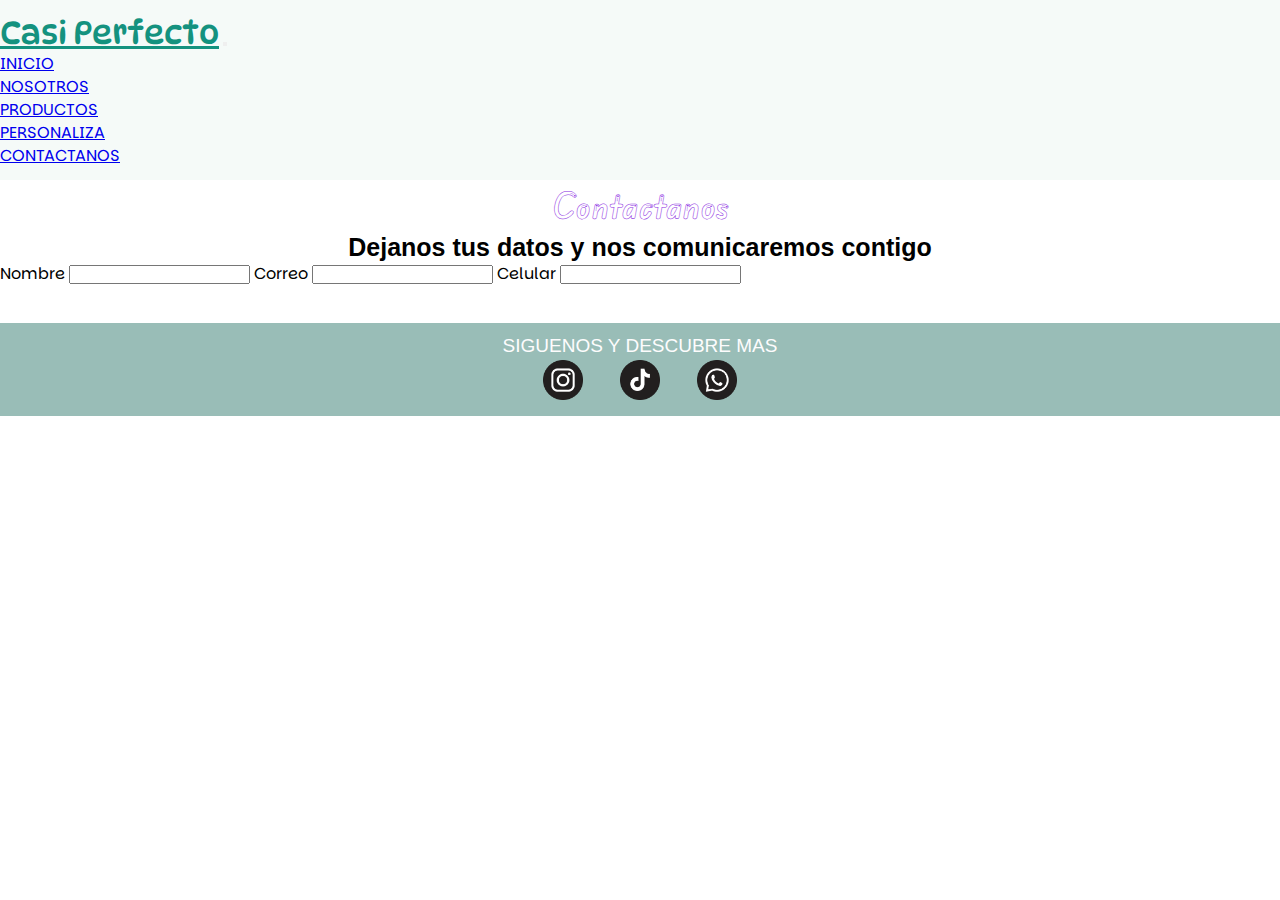
==== pages/contacto.html @ 163ffc0b "grilla" ====
<!DOCTYPE html>
<html lang="en">
    <head>
        <meta charset="UFT-8">
        <meta name="casi prfecto" content="width-device width, initial-scale+1.8">
        <title>Casi Perfecto | Contactenos</title>
        <link href="https://cdn.jsdelivr.net/npm/bootstrap@5.2.3/dist/css/bootstrap.min.css" rel="stylesheet"
        integrity="sha384-rbsA2VBKQhggwzxH7pPCaAqO46MgnOM80zW1RWuH61DGLwZJEdK2Kadq2F9CUG65" crossorigin="anonymous">
        <link rel="stylesheet" href="../css/style.css">
    </head>
    <body>
    <header>
        <nav class="navbar navbar-expand-lg bg-light">
            <div class="container-fluid" style="background-color: rgb(245, 250, 248);">
                <a class="navbar-brand" href="../index.html">Casi Perfecto</a>
                <button class="navbar-toggler" type="button" data-bs-toggle="collapse"
                    data-bs-target="#navbarSupportedContent" aria-controls="navbarSupportedContent"
                    aria-expanded="false" aria-label="Toggle navigation">
                    <span class="navbar-toggler-icon"></span>
                </button>
                <div class="collapse navbar-collapse" id="navbarSupportedContent">
                    <ul class="navbar-nav me-auto mb-2 mb-lg-0">
                        <li class="nav-item">
                            <a class="nav-link active" a href="../index.html">INICIO</a>
                        </li>
                        <li class="nav-item">
                            <a class="nav-link" href="../pages/nosotros.html">NOSOTROS</a>
                        </li>
                        <li class="nav-item">
                            <a class="nav-link" href="../pages/productos.html">PRODUCTOS</a>
                        </li>
                        <li class="nav-item">
                            <a class="nav-link" href="../pages/perzonalizacion.html">PERSONALIZA</a>
                        </li>
                        <li class="nav-item">
                            <a class="nav-link" href="../pages/contacto.html">CONTACTANOS</a>
                        </li>
                    </ul>
                </div>
            </div>
        </nav>
    </header>
            <h1> Contactanos</h1>
    </header>
    <main> 
        <section>
           <h2>Dejanos tus datos y nos comunicaremos contigo</h2> 
            <form action="" method="post">
                <label for="nombre">Nombre</label>
                <input type="text" name="nombre" id="nombre">
                <label for="correo">Correo</label>
                <input type="text" name="correo" id="correo">
                <label for="celular">Celular</label>
                <input type="number" name="celular" id="celular">

            </form>
        </section>

        <section>
            <h2></h2>
            <div>
                <img> 
                <h3> </h3>
            </div>

        </section>

    </main>
    </body>
    <footer class="footer-flexbox">
        <div>
          <p>SIGUENOS Y DESCUBRE MAS</p>
          <div class="footer-flexbox">
            <a href="https://www.instagram.com/casiperfecto525?igsh=bnRlbmpnaWNob2Rx" target="_blank" style="text-decoration: none;">
              <img src="../img/logo-instagram.png" alt="logo-instagram-casi-perfecto">
            </a>
            <a href="https://www.tiktok.com/@casiperfecto525?_t=8rVCmcZEvQ8&_r=1" target="_blank" style="text-decoration: none;">
              <img src="../img/logo-tiktok.png" alt="logo-tiktok-casi-perfecto">
            </a>
            <a href="https://wa.link/qsju4k" target="_blank">
              <img src="../img/log-wp.png" alt="logo-whatsapp-casi-perfecto">
            </a>
          </div>
        </div>
      </footer>
---- css/style.css ----
@import url('https://fonts.googleapis.com/css2?family=Edu+AU+VIC+WA+NT+Arrows:wght@400..700&display=swap');
@import url('https://fonts.googleapis.com/css2?family=Parkinsans:wght@300..800&display=swap');
@import url('https://fonts.googleapis.com/css2?family=DynaPuff:wght@400..700&display=swap');
*{
    margin: 0%;
    padding: 0%;
}
.container-fluid{
    padding-top: 1%;
    padding-bottom: 1%;
}
.navbar-brand{
    font-family: "DynaPuff";
    color: rgb(20, 146, 127);
    font-size: 2rem;
}
.hero{
    display: flex;
    justify-content: center;
    align-items: center;
    color: white;
    text-align: center;
    width: 100%;
    height: 500px;
    background-image: url("../img/hero-casi-perfecto.jpg");
    background-repeat: no-repeat;
    background-size: cover;
    background-position:center;
    justify-content: center;
    margin-top: 15vh;
}
.hero-titulo{
    color: white;
    font-size: 3em;
    text-align: center;
    border-bottom: 2px solid;
    border-top: 2px solid;
    border-right: 2px solid;
    border-left: 2px solid;
}
.productos{
    justify-content: space-evenly;
    display: flex;
    flex-wrap: wrap;
    text-decoration: none;
    align-items: center;
    padding-left: 2%;
    padding-right: 2%;
}
h1{
    font-size: 30px;
    font-family: "Edu AU VIC WA NT Arrows", cursive;
    font-weight: 600;
    color: blueviolet;
    text-align: center;
}
.productos h3{
    font-size: 30px;
    font-family: "Edu AU VIC WA NT Arrows", cursive;
    font-weight: 600;
    color: rgb(11, 1, 20);
    text-align: center;
    padding-top: 4%;
}
main div h2{
    font-size: 2em;
    font-family: Verdana, Geneva, Tahoma, sans-serif;
    font-weight: 600;
    color: rgb(1, 1, 20);
    text-align:center;
    padding-bottom: 2%;
    padding-top: 2%;
    padding-left: 3%;
}
h3{
    padding-bottom: 15px;
}
h2{
    font-size: 25px;
    color: black;
    font-family: Verdana, Geneva, Tahoma, sans-serif;
    text-align: center;
}
p{
    text-align: center;
}
body{
    font-family: "Parkinsans", sans-serif;
}
.hero{
    text-align: center;
}
.productos img{
    width: 400px;
    height: 400px;
}
.productos{
    display: flex;
    flex-wrap: wrap;
}

/* .footer-flexbox{
    justify-content: space-evenly;
    display: flex;
    flex-wrap: wrap;
    align-items: center;
    list-style: none;
    background-color: rgb(153, 203, 243);
    padding-top: 1%;
    padding-bottom: 1%;
} */

.footer-flexbox{
    display: flex;
    flex-wrap: wrap;
    justify-content: space-evenly;
    background-color: rgb(153, 189, 183);
    padding-left: 1%;
    padding-right: 1%;
    padding-top: 1%;
    padding-bottom: 1%;
    align-items: center;
}

.footer-flexbox img{
    display: flex;
    flex-wrap: wrap;
    justify-content: space-evenly;
    height: 40px;
    width: 40px;
    text-decoration: none;
}
.footer-flexbox div p{
    font-family: 'Trebuchet MS', 'Lucida Sans Unicode', 'Lucida Grande', 'Lucida Sans', Arial, sans-serif;
    color: rgb(253, 252, 253);
    font-size: 19px;
}
/*pagina productos
*/
.productos-banner{
    display: flex;
    justify-content: center;
    align-items: center;
    color: white;
    text-align: center;
    width: 100%;
    background-image: url("../img/banner-ceramica.jpg");
    background-repeat: no-repeat;
    background-size: cover;
    background-position:center;
    align-items: center;
    justify-content: center;
    margin-top: 15vh;
}
.productos-banner h2 {
    color: white;
}
.productos-grid{
    margin-left: 5px;
    margin-top: 50px;
    padding-top: 1%;
    display: grid;
    grid-template-columns: repeat(4, 1fr);
    gap: 5px;
    padding-bottom: 1%;
}
.productos-grid img {
    height: 300px;
    width: 300px;
}
.productos-grid-item-img {
    grid-column: span 2;
}
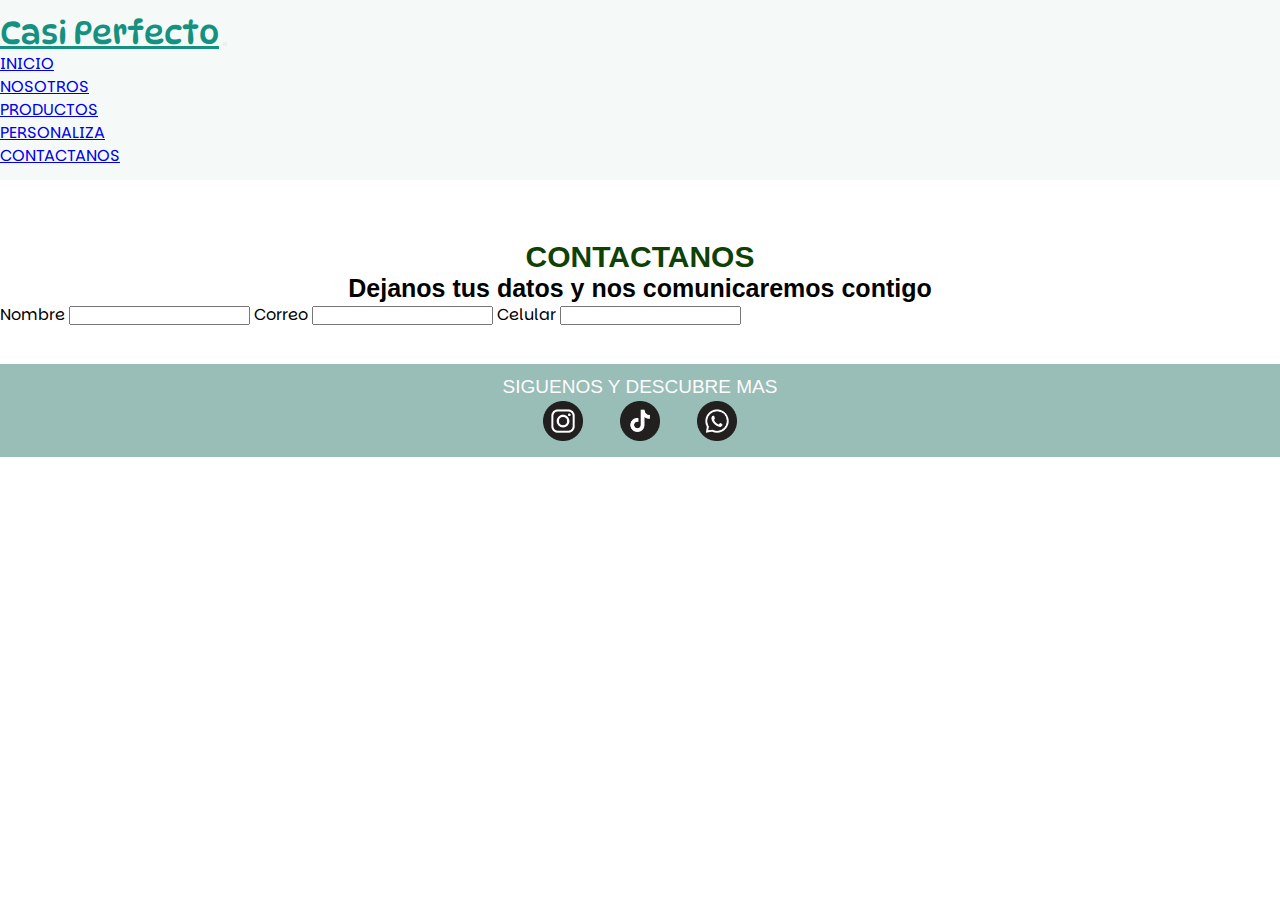
==== commit bb0a2299: "personaliza pg" ====
--- a/pages/contacto.html
+++ b/pages/contacto.html
@@ -40,7 +40,7 @@
             </div>
         </nav>
     </header>
-            <h1> Contactanos</h1>
+            <h1> CONTACTANOS</h1>
     </header>
     <main> 
         <section>
@@ -67,6 +67,9 @@
 
     </main>
     </body>
+    <script src="https://cdn.jsdelivr.net/npm/bootstrap@5.2.3/dist/js/bootstrap.bundle.min.js"
+    integrity="sha384-kenU1KFdBIe4zVF0s0G1M5b4hcpxyD9F7jL+jjXkk+Q2h455rYXK/7HAuoJl+0I4"
+    crossorigin="anonymous"></script>
     <footer class="footer-flexbox">
         <div>
           <p>SIGUENOS Y DESCUBRE MAS</p>
--- a/css/style.css
+++ b/css/style.css
@@ -5,6 +5,12 @@
     margin: 0%;
     padding: 0%;
 }
+
+html, body {
+    height: 100%; /* Asegura que el body y html ocupen toda la altura */
+    margin: 0; /* Elimina márgenes por defecto */
+}
+
 .container-fluid{
     padding-top: 1%;
     padding-bottom: 1%;
@@ -47,21 +53,30 @@
     padding-left: 2%;
     padding-right: 2%;
 }
+
 h1{
+    padding-top: 60px;
     font-size: 30px;
-    font-family: "Edu AU VIC WA NT Arrows", cursive;
+    font-family: 'Lucida Sans', 'Lucida Sans Regular', 'Lucida Grande', 'Lucida Sans Unicode', Geneva, Verdana, sans-serif;
     font-weight: 600;
-    color: blueviolet;
-    text-align: center;
-}
+    color: rgb(15, 65, 5);
+    text-align: center;
+}
+
 .productos h3{
     font-size: 30px;
-    font-family: "Edu AU VIC WA NT Arrows", cursive;
     font-weight: 600;
-    color: rgb(11, 1, 20);
+    color: rgb(20, 146, 127);
     text-align: center;
     padding-top: 4%;
 }
+
+.productos div h3:hover {
+    color: 
+    rgb(241, 147, 253);
+}
+
+
 main div h2{
     font-size: 2em;
     font-family: Verdana, Geneva, Tahoma, sans-serif;
@@ -79,7 +94,7 @@
     font-size: 25px;
     color: black;
     font-family: Verdana, Geneva, Tahoma, sans-serif;
-    text-align: center;
+    text-align:center;
 }
 p{
     text-align: center;
@@ -170,4 +185,70 @@
 }
 .productos-grid-item-img {
     grid-column: span 2;
-}+}
+/* Pagina nosotros */
+
+.nosotros div{
+    display: flex;
+    justify-content: space-between;
+    align-items: center;
+    padding-left: 10%;
+    padding-right: 10%;
+    padding-top: 5%;
+    padding-bottom: 2%;
+}
+
+.nosotros-texto{
+    display: flex;
+    flex-direction: column;
+    align-content: right;
+    background-color: rgb(229, 214, 243);
+    
+}
+.nosotros-texto h2{
+    font-size: 150%;
+}
+.nosotros-texto p{
+    text-align: left;
+}
+.nosotros-img {
+    background-color: rgb(150, 126, 149);
+}
+.nosotros-img img{
+    width: 100%;
+    height: 100%;
+}
+
+/* Pagina personaliza */
+
+.personaliza-intro{
+    padding-left: 10%;
+    padding-right: 10%;
+    padding-bottom: 2%;
+}
+
+.personaliza-forma{
+    padding-left: 10%;
+    padding-right: 10%;
+}
+
+.personaliza-galeria {
+    width: 100%;
+    height: auto;
+    display: grid;
+    grid-template-columns: repeat(3, 1fr);
+    grid-template-rows: auto auto;
+    gap: 10px;
+    max-width: 2000px;
+    padding-top: 5%;
+}
+
+.galeria-img img{
+    width: 100%;
+    height: auto; 
+    border-radius: 8px;
+}
+ 
+
+
+
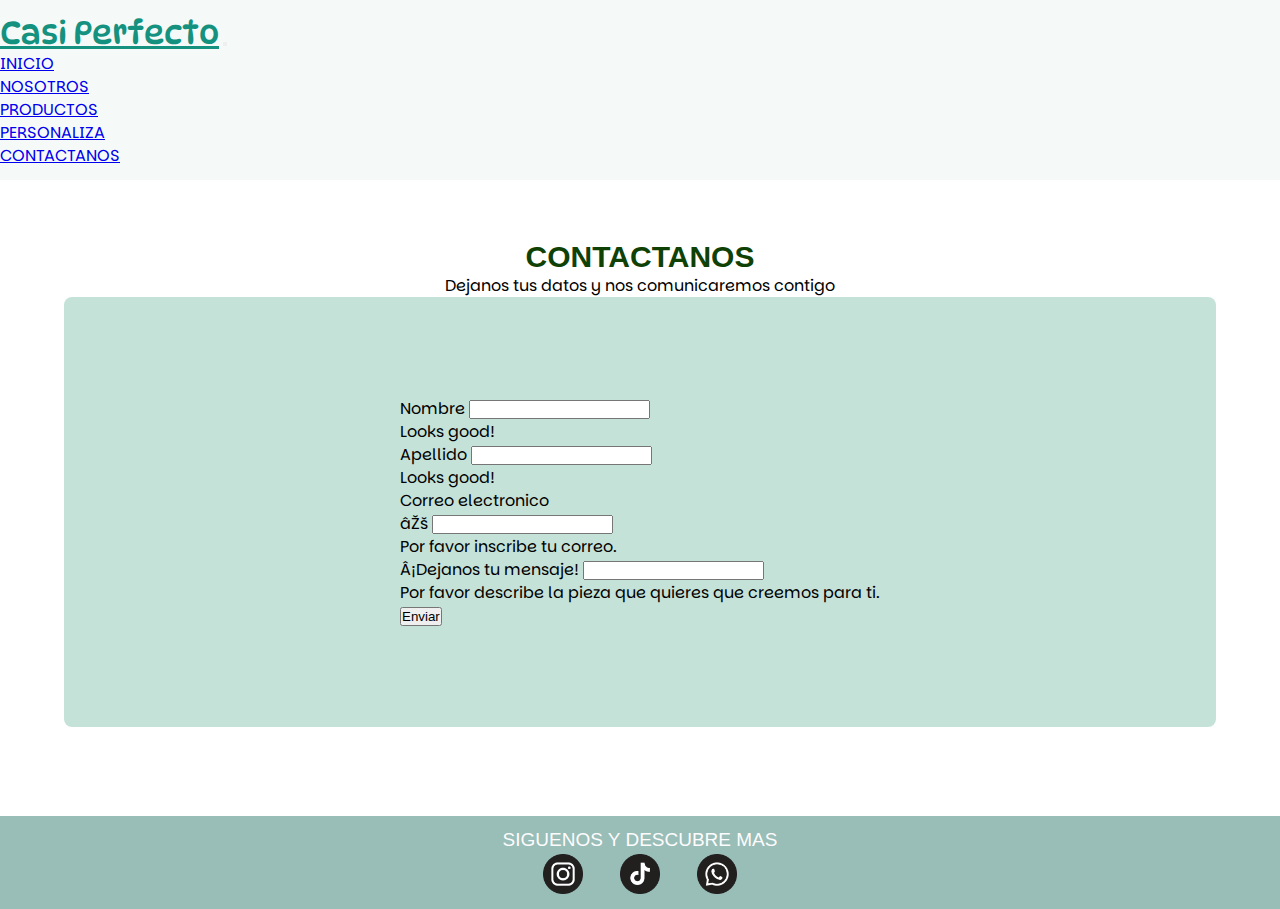
==== commit 17a85019: "contactos" ====
--- a/pages/contacto.html
+++ b/pages/contacto.html
@@ -1,14 +1,16 @@
 <!DOCTYPE html>
 <html lang="en">
-    <head>
-        <meta charset="UFT-8">
-        <meta name="casi prfecto" content="width-device width, initial-scale+1.8">
-        <title>Casi Perfecto | Contactenos</title>
-        <link href="https://cdn.jsdelivr.net/npm/bootstrap@5.2.3/dist/css/bootstrap.min.css" rel="stylesheet"
+
+<head>
+    <meta charset="UFT-8">
+    <meta name="casi prfecto" content="width-device width, initial-scale+1.8">
+    <title>Casi Perfecto | Contactenos</title>
+    <link href="https://cdn.jsdelivr.net/npm/bootstrap@5.2.3/dist/css/bootstrap.min.css" rel="stylesheet"
         integrity="sha384-rbsA2VBKQhggwzxH7pPCaAqO46MgnOM80zW1RWuH61DGLwZJEdK2Kadq2F9CUG65" crossorigin="anonymous">
-        <link rel="stylesheet" href="../css/style.css">
-    </head>
-    <body>
+    <link rel="stylesheet" href="../css/style.css">
+</head>
+
+<body>
     <header>
         <nav class="navbar navbar-expand-lg bg-light">
             <div class="container-fluid" style="background-color: rgb(245, 250, 248);">
@@ -40,49 +42,69 @@
             </div>
         </nav>
     </header>
-            <h1> CONTACTANOS</h1>
-    </header>
-    <main> 
-        <section>
-           <h2>Dejanos tus datos y nos comunicaremos contigo</h2> 
-            <form action="" method="post">
-                <label for="nombre">Nombre</label>
-                <input type="text" name="nombre" id="nombre">
-                <label for="correo">Correo</label>
-                <input type="text" name="correo" id="correo">
-                <label for="celular">Celular</label>
-                <input type="number" name="celular" id="celular">
+    <main class="contacto">
+        <h1> CONTACTANOS</h1>
+        <p>Dejanos tus datos y nos comunicaremos contigo</p>
 
+        <section class="contacto-form">
+            <form class="row g-3 needs-validation" novalidate>
+                <div class="col-md-4 position-relative">
+                    <label for="validationTooltip01" class="form-label">Nombre</label>
+                    <input type="text" class="form-control" id="validationTooltip01" value="" required>
+                    <div class="valid-tooltip">
+                        Looks good!
+                    </div>
+                </div>
+                <div class="col-md-4 position-relative">
+                    <label for="validationTooltip02" class="form-label">Apellido</label>
+                    <input type="text" class="form-control" id="validationTooltip02" value="" required>
+                    <div class="valid-tooltip">
+                        Looks good!
+                    </div>
+                </div>
+                <div class="col-md-4 position-relative">
+                    <label for="validationTooltipUsername" class="form-label">Correo electronico</label>
+                    <div class="input-group has-validation">
+                        <span class="input-group-text" id="validationTooltipUsernamePrepend">⎚</span>
+                        <input type="text" class="form-control" id="validationTooltipUsername"
+                            aria-describedby="validationTooltipUsernamePrepend" required>
+                        <div class="invalid-tooltip">
+                            Por favor inscribe tu correo.
+                        </div>
+                    </div>
+                </div>
+                <div class="col-md-6 position-relative">
+                    <label for="validationTooltip03" class="form-label">¡Dejanos tu mensaje!</label>
+                    <input type="text" class="form-control" id="validationTooltip03" required>
+                    <div class="invalid-tooltip">
+                        Por favor describe la pieza que quieres que creemos para ti.
+                    </div>
+                </div>
+                <div class="col-12">
+                    <button class="btn btn-primary" type="submit">Enviar</button>
+                </div>
             </form>
         </section>
-
-        <section>
-            <h2></h2>
-            <div>
-                <img> 
-                <h3> </h3>
-            </div>
-
-        </section>
-
     </main>
-    </body>
-    <script src="https://cdn.jsdelivr.net/npm/bootstrap@5.2.3/dist/js/bootstrap.bundle.min.js"
+</body>
+<script src="https://cdn.jsdelivr.net/npm/bootstrap@5.2.3/dist/js/bootstrap.bundle.min.js"
     integrity="sha384-kenU1KFdBIe4zVF0s0G1M5b4hcpxyD9F7jL+jjXkk+Q2h455rYXK/7HAuoJl+0I4"
     crossorigin="anonymous"></script>
-    <footer class="footer-flexbox">
-        <div>
-          <p>SIGUENOS Y DESCUBRE MAS</p>
-          <div class="footer-flexbox">
-            <a href="https://www.instagram.com/casiperfecto525?igsh=bnRlbmpnaWNob2Rx" target="_blank" style="text-decoration: none;">
-              <img src="../img/logo-instagram.png" alt="logo-instagram-casi-perfecto">
+<footer class="footer-flexbox">
+    <div>
+        <p>SIGUENOS Y DESCUBRE MAS</p>
+        <div class="footer-flexbox">
+            <a href="https://www.instagram.com/casiperfecto525?igsh=bnRlbmpnaWNob2Rx" target="_blank"
+                style="text-decoration: none;">
+                <img src="../img/logo-instagram.png" alt="logo-instagram-casi-perfecto">
             </a>
-            <a href="https://www.tiktok.com/@casiperfecto525?_t=8rVCmcZEvQ8&_r=1" target="_blank" style="text-decoration: none;">
-              <img src="../img/logo-tiktok.png" alt="logo-tiktok-casi-perfecto">
+            <a href="https://www.tiktok.com/@casiperfecto525?_t=8rVCmcZEvQ8&_r=1" target="_blank"
+                style="text-decoration: none;">
+                <img src="../img/logo-tiktok.png" alt="logo-tiktok-casi-perfecto">
             </a>
             <a href="https://wa.link/qsju4k" target="_blank">
-              <img src="../img/log-wp.png" alt="logo-whatsapp-casi-perfecto">
+                <img src="../img/log-wp.png" alt="logo-whatsapp-casi-perfecto">
             </a>
-          </div>
         </div>
-      </footer>+    </div>
+</footer>--- a/css/style.css
+++ b/css/style.css
@@ -192,18 +192,23 @@
     display: flex;
     justify-content: space-between;
     align-items: center;
-    padding-left: 10%;
-    padding-right: 10%;
+    padding-left: 5%;
+    padding-right: 5%;
     padding-top: 5%;
     padding-bottom: 2%;
 }
 
+.nosotros-flex{
+    display: flex;
+    justify-content: space-between;
+}
+
 .nosotros-texto{
-    display: flex;
+    flex: 1;
     flex-direction: column;
-    align-content: right;
-    background-color: rgb(229, 214, 243);
-    
+}
+.nosotros-img{
+    flex: 1;
 }
 .nosotros-texto h2{
     font-size: 150%;
@@ -211,12 +216,11 @@
 .nosotros-texto p{
     text-align: left;
 }
-.nosotros-img {
-    background-color: rgb(150, 126, 149);
-}
+
 .nosotros-img img{
     width: 100%;
     height: 100%;
+    align-items: center;
 }
 
 /* Pagina personaliza */
@@ -225,11 +229,6 @@
     padding-left: 10%;
     padding-right: 10%;
     padding-bottom: 2%;
-}
-
-.personaliza-forma{
-    padding-left: 10%;
-    padding-right: 10%;
 }
 
 .personaliza-galeria {
@@ -248,6 +247,27 @@
     height: auto; 
     border-radius: 8px;
 }
+
+/* contanto */
+
+.contacto-form {
+    display: flex;
+    justify-content: center;
+    background-color: rgb(197, 226, 217);
+    align-items: center;
+    padding-top: 100px;
+    padding-bottom: 100px;
+    border-radius: 8px;
+    padding-left: 5%;
+    padding-right: 5%;
+}
+.contacto{
+    padding-left: 5%;
+    padding-right: 5%;
+    padding-bottom: 7%;
+}
+
+
  
 
 
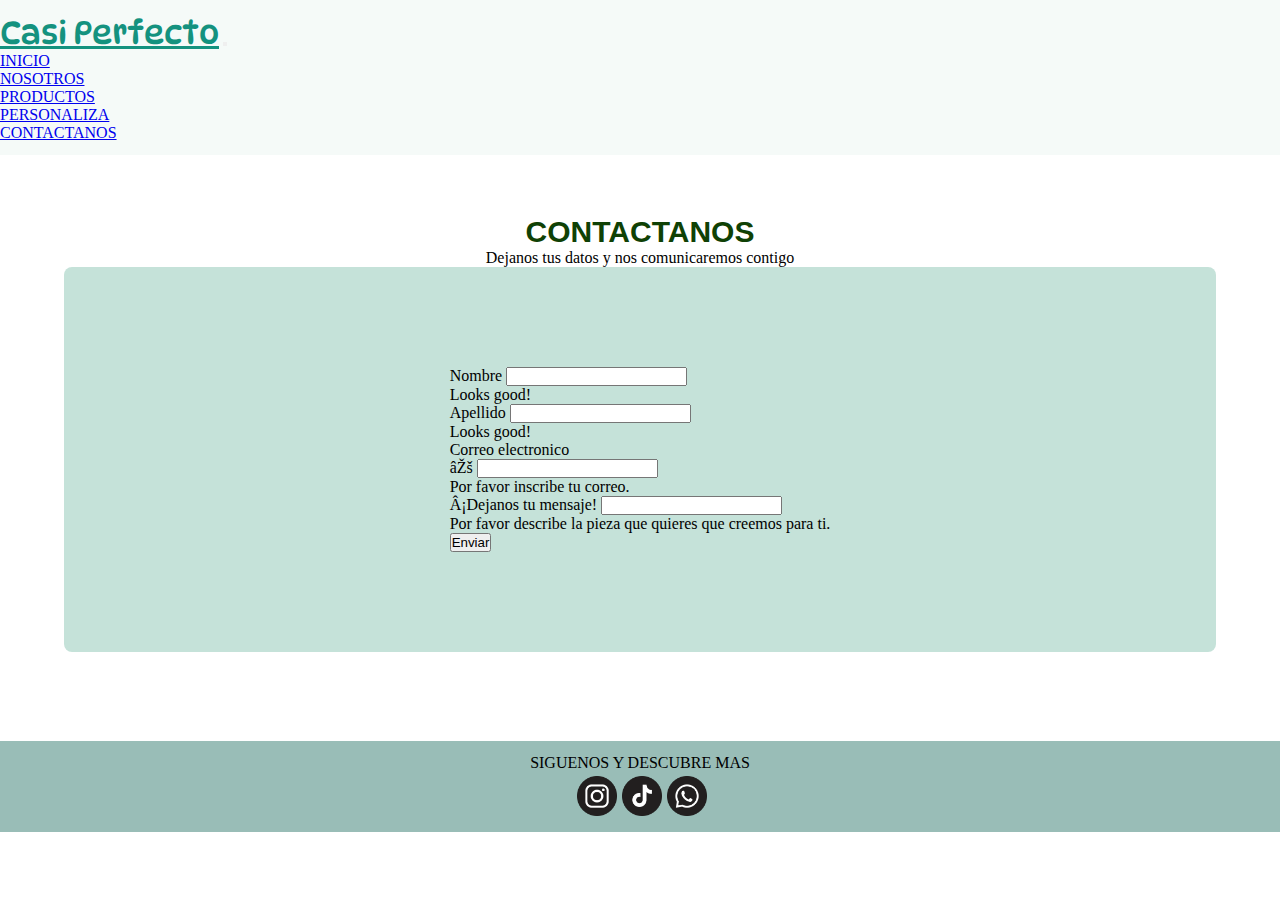
==== commit af682eb1: "sass" ====
--- a/pages/contacto.html
+++ b/pages/contacto.html
@@ -7,7 +7,7 @@
     <title>Casi Perfecto | Contactenos</title>
     <link href="https://cdn.jsdelivr.net/npm/bootstrap@5.2.3/dist/css/bootstrap.min.css" rel="stylesheet"
         integrity="sha384-rbsA2VBKQhggwzxH7pPCaAqO46MgnOM80zW1RWuH61DGLwZJEdK2Kadq2F9CUG65" crossorigin="anonymous">
-    <link rel="stylesheet" href="../css/style.css">
+    <link rel="stylesheet" href="../css/stylesas.css">
 </head>
 
 <body>
--- a/css/stylesas.css
+++ b/css/stylesas.css
@@ -0,0 +1,296 @@
+@import url("https://fonts.googleapis.com/css2?family=Edu+AU+VIC+WA+NT+Arrows:wght@400..700&display=swap");
+@import url("https://fonts.googleapis.com/css2?family=Parkinsans:wght@300..800&display=swap");
+@import url("https://fonts.googleapis.com/css2?family=DynaPuff:wght@400..700&display=swap");
+* {
+  margin: 0%;
+  padding: 0%;
+}
+
+html,
+body {
+  height: 100%;
+  margin: 0;
+}
+
+.container-fluid {
+  padding-top: 1%;
+  padding-bottom: 1%;
+}
+
+.navbar-brand {
+  font-family: "DynaPuff";
+  color: rgb(20, 146, 127);
+  font-size: 2rem;
+}
+
+.hero {
+  display: flex;
+  justify-content: center;
+  align-items: center;
+  color: white;
+  text-align: center;
+  width: 100%;
+  height: 500px;
+  background-image: url("../img/hero-casi-perfecto.jpg");
+  background-repeat: no-repeat;
+  background-size: cover;
+  background-position: center;
+  justify-content: center;
+  margin-top: 15vh;
+}
+.hero h2 {
+  color: white;
+  font-size: 3em;
+  text-align: center;
+  border-bottom: 2px solid;
+  border-top: 2px solid;
+  border-right: 2px solid;
+  border-left: 2px solid;
+}
+
+.productos {
+  justify-content: space-evenly;
+  display: flex;
+  flex-wrap: wrap;
+  text-decoration: none;
+  align-items: center;
+  padding-left: 2%;
+  padding-right: 2%;
+  padding-bottom: 2%;
+}
+.productos div h3 {
+  font-size: 30px;
+  font-weight: 600;
+  color: rgb(20, 146, 127);
+  text-align: center;
+  padding-top: 4%;
+}
+.productos div h3:hover {
+  color: rgb(241, 147, 253);
+}
+.productos div img {
+  width: 400px;
+  height: 400px;
+}
+
+main div h2 {
+  font-size: 2em;
+  font-family: Verdana, Geneva, Tahoma, sans-serif;
+  font-weight: 600;
+  color: rgb(1, 1, 20);
+  text-align: center;
+  padding-bottom: 2%;
+  padding-top: 2%;
+  padding-left: 3%;
+}
+
+/*nosotros*/
+.nosotros h1 {
+  padding-top: 60px;
+  font-size: 30px;
+  font-family: "Lucida Sans", "Lucida Sans Regular", "Lucida Grande", "Lucida Sans Unicode", Geneva, Verdana, sans-serif;
+  font-weight: 600;
+  color: rgb(15, 65, 5);
+  text-align: center;
+}
+.nosotros div {
+  display: flex;
+  justify-content: space-between;
+  align-items: center;
+  padding-left: 5%;
+  padding-right: 5%;
+  padding-top: 2%;
+  padding-bottom: 2%;
+}
+.nosotros div div {
+  display: flex;
+  flex-direction: column;
+}
+.nosotros div div h2 {
+  font-size: 150%;
+}
+.nosotros div div p {
+  text-align: left;
+}
+.nosotros div div img {
+  flex: 1;
+  width: 100%;
+  height: 100%;
+  align-items: center;
+  object-fit: cover;
+}
+
+.img {
+  display: flex;
+  flex-direction: column;
+}
+.img img {
+  width: 100%;
+  height: 100%;
+  align-items: center;
+}
+
+/*productos*/
+main .productos-hero {
+  display: flex;
+  justify-content: center;
+  align-items: center;
+  color: white;
+  text-align: center;
+  width: 100%;
+  height: 300px;
+  background-image: url("../img/close-up-arrangement-modern-vases.jpg");
+  background-repeat: no-repeat;
+  background-size: cover;
+  background-position: center;
+  justify-content: center;
+}
+main .productos-hero h2 {
+  color: rgb(6, 0, 0);
+  font-size: em;
+  text-align: center;
+  border-bottom: 2px solid;
+  border-top: 2px solid;
+  border-right: 2px solid;
+  border-left: 2px solid;
+}
+main .productos-grid {
+  padding-top: 1%;
+  display: grid;
+  grid-template-columns: repeat(4, 1fr);
+  gap: 5px;
+  padding-bottom: 1%;
+  justify-content: space-between;
+}
+main .productos-grid div img {
+  height: 100%;
+  width: 100%;
+}
+main .productos-grid div p {
+  text-align: center;
+  align-content: center;
+  text-align: center;
+}
+main .productos-grid .productos-grid-item-2 {
+  align-content: center;
+  background-color: rgb(136, 224, 224);
+  height: 200px;
+  width: 100%;
+}
+main .productos-grid .productos-grid-item-3 {
+  align-content: center;
+  background-color: rgb(224, 184, 242);
+  height: 200px;
+  width: 100%;
+}
+main .productos-grid .productos-grid-item-4 {
+  align-content: center;
+  background-color: rgb(241, 181, 128);
+  height: 200px;
+  width: 100%;
+}
+main .productos-grid .productos-grid-item-5 {
+  align-content: center;
+  background-color: rgb(191, 184, 242);
+  height: 200px;
+  width: 100%;
+}
+
+/*personaliza*/
+.personaliza-intro {
+  padding-left: 10%;
+  padding-right: 10%;
+  padding-bottom: 2%;
+}
+.personaliza-intro section h1 {
+  padding-top: 60px;
+  font-size: 30px;
+  font-family: "Lucida Sans", "Lucida Sans Regular", "Lucida Grande", "Lucida Sans Unicode", Geneva, Verdana, sans-serif;
+  font-weight: 600;
+  color: rgb(15, 65, 5);
+  text-align: center;
+}
+.personaliza-intro section p {
+  text-align: center;
+}
+.personaliza-intro h2 {
+  font-size: 25px;
+  color: black;
+  font-family: Verdana, Geneva, Tahoma, sans-serif;
+  text-align: center;
+}
+.personaliza-intro .personaliza-galeria {
+  width: 100%;
+  height: auto;
+  display: grid;
+  grid-template-columns: repeat(3, 1fr);
+  grid-template-rows: auto auto;
+  gap: 10px;
+  max-width: 2000px;
+  padding-top: 5%;
+}
+.personaliza-intro .personaliza-galeria div img {
+  width: 100%;
+  height: auto;
+  border-radius: 8px;
+}
+
+/*contactanos*/
+.contacto {
+  padding-left: 5%;
+  padding-right: 5%;
+  padding-bottom: 7%;
+}
+.contacto h1 {
+  padding-top: 60px;
+  font-size: 30px;
+  font-family: "Lucida Sans", "Lucida Sans Regular", "Lucida Grande", "Lucida Sans Unicode", Geneva, Verdana, sans-serif;
+  font-weight: 600;
+  color: rgb(15, 65, 5);
+  text-align: center;
+}
+.contacto p {
+  text-align: center;
+}
+.contacto .contacto-form {
+  display: flex;
+  justify-content: center;
+  background-color: rgb(197, 226, 217);
+  align-items: center;
+  padding-top: 100px;
+  padding-bottom: 100px;
+  border-radius: 8px;
+  padding-left: 5%;
+  padding-right: 5%;
+}
+
+/*footer*/
+footer {
+  display: flex;
+  flex-wrap: wrap;
+  justify-content: space-evenly;
+  background-color: rgb(153, 189, 183);
+  align-items: center;
+}
+footer div {
+  display: flex;
+  flex-wrap: wrap;
+  justify-content: space-evenly;
+  background-color: rgb(153, 189, 183);
+  padding-left: 1%;
+  padding-right: 1%;
+  padding-top: 1%;
+  padding-bottom: 1%;
+  align-items: center;
+}
+footer div a img {
+  display: flex;
+  flex-wrap: wrap;
+  justify-content: space-evenly;
+  height: 40px;
+  width: 40px;
+  padding-left: 5px;
+  text-decoration: none;
+}
+
+/*# sourceMappingURL=stylesas.css.map */
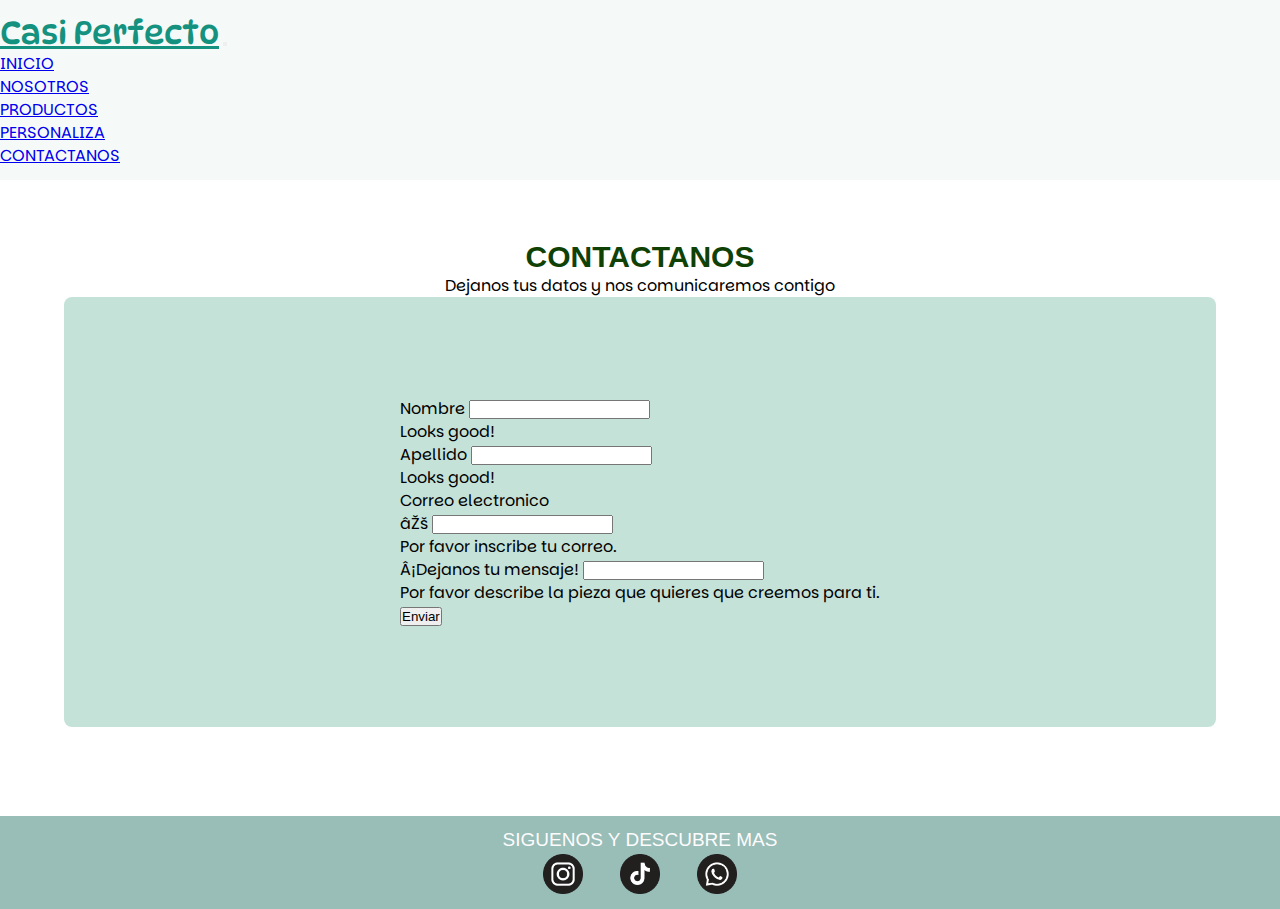
==== commit 0209fc28: "Merge pull request #3 from Clan2024/bootstrap-nav-footer" ====
--- a/pages/contacto.html
+++ b/pages/contacto.html
@@ -7,7 +7,7 @@
     <title>Casi Perfecto | Contactenos</title>
     <link href="https://cdn.jsdelivr.net/npm/bootstrap@5.2.3/dist/css/bootstrap.min.css" rel="stylesheet"
         integrity="sha384-rbsA2VBKQhggwzxH7pPCaAqO46MgnOM80zW1RWuH61DGLwZJEdK2Kadq2F9CUG65" crossorigin="anonymous">
-    <link rel="stylesheet" href="../css/stylesas.css">
+    <link rel="stylesheet" href="../css/style.css">
 </head>
 
 <body>
--- a/css/style.css
+++ b/css/style.css
@@ -0,0 +1,274 @@
+@import url('https://fonts.googleapis.com/css2?family=Edu+AU+VIC+WA+NT+Arrows:wght@400..700&display=swap');
+@import url('https://fonts.googleapis.com/css2?family=Parkinsans:wght@300..800&display=swap');
+@import url('https://fonts.googleapis.com/css2?family=DynaPuff:wght@400..700&display=swap');
+*{
+    margin: 0%;
+    padding: 0%;
+}
+
+html, body {
+    height: 100%; /* Asegura que el body y html ocupen toda la altura */
+    margin: 0; /* Elimina márgenes por defecto */
+}
+
+.container-fluid{
+    padding-top: 1%;
+    padding-bottom: 1%;
+}
+.navbar-brand{
+    font-family: "DynaPuff";
+    color: rgb(20, 146, 127);
+    font-size: 2rem;
+}
+.hero{
+    display: flex;
+    justify-content: center;
+    align-items: center;
+    color: white;
+    text-align: center;
+    width: 100%;
+    height: 500px;
+    background-image: url("../img/hero-casi-perfecto.jpg");
+    background-repeat: no-repeat;
+    background-size: cover;
+    background-position:center;
+    justify-content: center;
+    margin-top: 15vh;
+}
+.hero-titulo{
+    color: white;
+    font-size: 3em;
+    text-align: center;
+    border-bottom: 2px solid;
+    border-top: 2px solid;
+    border-right: 2px solid;
+    border-left: 2px solid;
+}
+.productos{
+    justify-content: space-evenly;
+    display: flex;
+    flex-wrap: wrap;
+    text-decoration: none;
+    align-items: center;
+    padding-left: 2%;
+    padding-right: 2%;
+}
+
+h1{
+    padding-top: 60px;
+    font-size: 30px;
+    font-family: 'Lucida Sans', 'Lucida Sans Regular', 'Lucida Grande', 'Lucida Sans Unicode', Geneva, Verdana, sans-serif;
+    font-weight: 600;
+    color: rgb(15, 65, 5);
+    text-align: center;
+}
+
+.productos h3{
+    font-size: 30px;
+    font-weight: 600;
+    color: rgb(20, 146, 127);
+    text-align: center;
+    padding-top: 4%;
+}
+
+.productos div h3:hover {
+    color: 
+    rgb(241, 147, 253);
+}
+
+
+main div h2{
+    font-size: 2em;
+    font-family: Verdana, Geneva, Tahoma, sans-serif;
+    font-weight: 600;
+    color: rgb(1, 1, 20);
+    text-align:center;
+    padding-bottom: 2%;
+    padding-top: 2%;
+    padding-left: 3%;
+}
+h3{
+    padding-bottom: 15px;
+}
+h2{
+    font-size: 25px;
+    color: black;
+    font-family: Verdana, Geneva, Tahoma, sans-serif;
+    text-align:center;
+}
+p{
+    text-align: center;
+}
+body{
+    font-family: "Parkinsans", sans-serif;
+}
+.hero{
+    text-align: center;
+}
+.productos img{
+    width: 400px;
+    height: 400px;
+}
+.productos{
+    display: flex;
+    flex-wrap: wrap;
+}
+
+/* .footer-flexbox{
+    justify-content: space-evenly;
+    display: flex;
+    flex-wrap: wrap;
+    align-items: center;
+    list-style: none;
+    background-color: rgb(153, 203, 243);
+    padding-top: 1%;
+    padding-bottom: 1%;
+} */
+
+.footer-flexbox{
+    display: flex;
+    flex-wrap: wrap;
+    justify-content: space-evenly;
+    background-color: rgb(153, 189, 183);
+    padding-left: 1%;
+    padding-right: 1%;
+    padding-top: 1%;
+    padding-bottom: 1%;
+    align-items: center;
+}
+
+.footer-flexbox img{
+    display: flex;
+    flex-wrap: wrap;
+    justify-content: space-evenly;
+    height: 40px;
+    width: 40px;
+    text-decoration: none;
+}
+.footer-flexbox div p{
+    font-family: 'Trebuchet MS', 'Lucida Sans Unicode', 'Lucida Grande', 'Lucida Sans', Arial, sans-serif;
+    color: rgb(253, 252, 253);
+    font-size: 19px;
+}
+/*pagina productos
+*/
+.productos-banner{
+    display: flex;
+    justify-content: center;
+    align-items: center;
+    color: white;
+    text-align: center;
+    width: 100%;
+    background-image: url("../img/banner-ceramica.jpg");
+    background-repeat: no-repeat;
+    background-size: cover;
+    background-position:center;
+    align-items: center;
+    justify-content: center;
+    margin-top: 15vh;
+}
+.productos-banner h2 {
+    color: white;
+}
+.productos-grid{
+    margin-left: 5px;
+    margin-top: 50px;
+    padding-top: 1%;
+    display: grid;
+    grid-template-columns: repeat(4, 1fr);
+    gap: 5px;
+    padding-bottom: 1%;
+}
+.productos-grid img {
+    height: 300px;
+    width: 300px;
+}
+.productos-grid-item-img {
+    grid-column: span 2;
+}
+/* Pagina nosotros */
+
+.nosotros div{
+    display: flex;
+    justify-content: space-between;
+    align-items: center;
+    padding-left: 5%;
+    padding-right: 5%;
+    padding-top: 5%;
+    padding-bottom: 2%;
+}
+
+.nosotros-flex{
+    display: flex;
+    justify-content: space-between;
+}
+
+.nosotros-texto{
+    flex: 1;
+    flex-direction: column;
+}
+.nosotros-img{
+    flex: 1;
+}
+.nosotros-texto h2{
+    font-size: 150%;
+}
+.nosotros-texto p{
+    text-align: left;
+}
+
+.nosotros-img img{
+    width: 100%;
+    height: 100%;
+    align-items: center;
+}
+
+/* Pagina personaliza */
+
+.personaliza-intro{
+    padding-left: 10%;
+    padding-right: 10%;
+    padding-bottom: 2%;
+}
+
+.personaliza-galeria {
+    width: 100%;
+    height: auto;
+    display: grid;
+    grid-template-columns: repeat(3, 1fr);
+    grid-template-rows: auto auto;
+    gap: 10px;
+    max-width: 2000px;
+    padding-top: 5%;
+}
+
+.galeria-img img{
+    width: 100%;
+    height: auto; 
+    border-radius: 8px;
+}
+
+/* contanto */
+
+.contacto-form {
+    display: flex;
+    justify-content: center;
+    background-color: rgb(197, 226, 217);
+    align-items: center;
+    padding-top: 100px;
+    padding-bottom: 100px;
+    border-radius: 8px;
+    padding-left: 5%;
+    padding-right: 5%;
+}
+.contacto{
+    padding-left: 5%;
+    padding-right: 5%;
+    padding-bottom: 7%;
+}
+
+
+ 
+
+
+
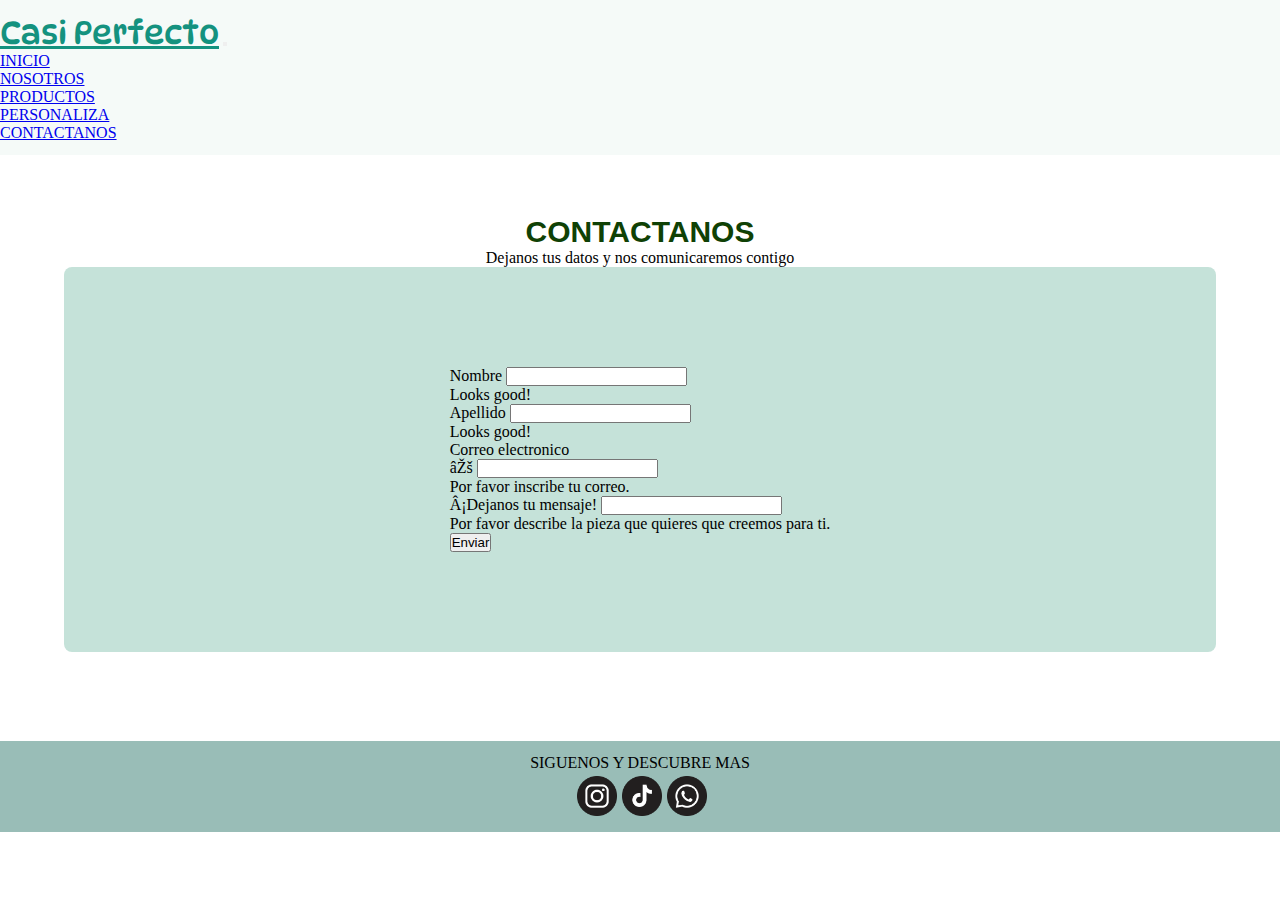
==== commit 031a1ba1: "Merge pull request #4 from Clan2024/bootstrap-nav-footer" ====
--- a/pages/contacto.html
+++ b/pages/contacto.html
@@ -3,11 +3,14 @@
 
 <head>
     <meta charset="UFT-8">
+    <link rel="icon" type="image/png" href="../img/favicon-32x32.png">
     <meta name="casi prfecto" content="width-device width, initial-scale+1.8">
+    <meta name="keywords" content="ceramica, colombia, hecho a mano, artesanal, marcas locales">
+  <meta name="description" content="¿Tienes preguntas o inquietudes? Contáctanos para conocer más sobre nuestros productos decorativos de cerámica hecha a mano, con sede en Bogotá, Colombia">
     <title>Casi Perfecto | Contactenos</title>
     <link href="https://cdn.jsdelivr.net/npm/bootstrap@5.2.3/dist/css/bootstrap.min.css" rel="stylesheet"
         integrity="sha384-rbsA2VBKQhggwzxH7pPCaAqO46MgnOM80zW1RWuH61DGLwZJEdK2Kadq2F9CUG65" crossorigin="anonymous">
-    <link rel="stylesheet" href="../css/style.css">
+    <link rel="stylesheet" href="../css/stylesas.css">
 </head>
 
 <body>
--- a/css/stylesas.css
+++ b/css/stylesas.css
@@ -0,0 +1,520 @@
+@import url("https://fonts.googleapis.com/css2?family=Edu+AU+VIC+WA+NT+Arrows:wght@400..700&display=swap");
+@import url("https://fonts.googleapis.com/css2?family=Parkinsans:wght@300..800&display=swap");
+@import url("https://fonts.googleapis.com/css2?family=DynaPuff:wght@400..700&display=swap");
+* {
+  margin: 0%;
+  padding: 0%;
+}
+
+html,
+body {
+  height: 100%;
+  margin: 0;
+}
+
+.container-fluid {
+  padding-top: 1%;
+  padding-bottom: 1%;
+}
+
+.navbar-brand {
+  font-family: "DynaPuff";
+  color: rgb(20, 146, 127);
+  font-size: 2rem;
+}
+
+.hero {
+  display: flex;
+  justify-content: center;
+  align-items: center;
+  color: white;
+  text-align: center;
+  width: 100%;
+  height: 500px;
+  background-image: url("../img/hero-casi-perfecto.jpg");
+  background-repeat: no-repeat;
+  background-size: cover;
+  background-position: center;
+  justify-content: center;
+  margin-top: 6%;
+}
+.hero h2 {
+  animation-name: slide;
+  animation-duration: 1.2s;
+  animation-timing-function: ease;
+  color: white;
+  font-size: 3em;
+  text-align: center;
+  border-bottom: 2px solid;
+  border-top: 2px solid;
+  border-right: 2px solid;
+  border-left: 2px solid;
+}
+
+@keyframes slide {
+  from {
+    margin-bottom: 100%;
+  }
+}
+.productos {
+  justify-content: space-evenly;
+  display: flex;
+  flex-wrap: wrap;
+  text-decoration: none;
+  align-items: center;
+  padding-left: 2%;
+  padding-right: 2%;
+  padding-bottom: 2%;
+}
+.productos div h3 {
+  font-size: 30px;
+  font-weight: 600;
+  color: rgb(20, 146, 127);
+  text-align: center;
+  padding-top: 4%;
+}
+.productos div h3:hover {
+  color: rgb(241, 147, 253);
+}
+.productos div img {
+  border-radius: 8px;
+  width: 400px;
+  height: 400px;
+  transition-property: width, height;
+  transition-duration: 1s;
+}
+.productos div img:hover {
+  width: 420px;
+  height: 420px;
+}
+
+main div h2 {
+  font-size: 2em;
+  font-family: Verdana, Geneva, Tahoma, sans-serif;
+  font-weight: 600;
+  color: rgb(1, 1, 20);
+  text-align: center;
+  padding-bottom: 2%;
+  padding-top: 2%;
+  padding-left: 3%;
+}
+
+/*nosotros*/
+.nosotros h1 {
+  padding-top: 60px;
+  font-size: 30px;
+  font-family: "Lucida Sans", "Lucida Sans Regular", "Lucida Grande", "Lucida Sans Unicode", Geneva, Verdana, sans-serif;
+  font-weight: 600;
+  color: rgb(15, 65, 5);
+  text-align: center;
+}
+.nosotros div {
+  display: flex;
+  justify-content: space-between;
+  align-items: center;
+  padding-left: 5%;
+  padding-right: 5%;
+  padding-top: 2%;
+  padding-bottom: 2%;
+}
+.nosotros div div {
+  display: flex;
+  flex-direction: column;
+}
+.nosotros div div h2 {
+  font-size: 150%;
+}
+.nosotros div div p {
+  text-align: left;
+}
+.nosotros div div img {
+  flex: 1;
+  width: 100%;
+  height: 100%;
+  align-items: center;
+  object-fit: cover;
+}
+.nosotros .img dv img {
+  width: 100%;
+  height: 100%;
+  align-items: center;
+}
+
+/*productos*/
+main .productos-hero {
+  display: flex;
+  justify-content: center;
+  align-items: center;
+  text-align: center;
+  width: 100%;
+  height: 300px;
+  background-image: url("../img/close-up-arrangement-modern-vases.jpg");
+  background-repeat: no-repeat;
+  background-size: cover;
+  background-position: center;
+  justify-content: center;
+}
+main .productos-hero h2 {
+  color: rgb(6, 0, 0);
+  font-size: 3em;
+  text-align: center;
+  border-bottom: 2px solid;
+  border-top: 2px solid;
+  border-right: 2px solid;
+  border-left: 2px solid;
+}
+main .productos-grid {
+  padding-top: 1%;
+  display: grid;
+  grid-template-columns: repeat(4, 1fr);
+  gap: 5px;
+  padding-bottom: 1%;
+  justify-content: space-between;
+}
+main .productos-grid div img {
+  height: 100%;
+  width: 100%;
+  border-radius: 8px;
+}
+main .productos-grid div {
+  border-radius: 8px;
+}
+main .productos-grid div p {
+  text-align: center;
+  align-content: center;
+  text-align: center;
+}
+main .productos-grid .productos-grid-item-2 {
+  align-content: center;
+  background-color: rgb(244, 221, 247);
+  height: 200px;
+  width: 100%;
+}
+main .productos-grid .productos-grid-item-3 {
+  align-content: center;
+  background-color: rgb(218, 214, 247);
+  height: 200px;
+  width: 100%;
+}
+main .productos-grid .productos-grid-item-4 {
+  align-content: center;
+  background-color: rgb(194, 220, 250);
+  height: 200px;
+  width: 100%;
+}
+main .productos-grid .productos-grid-item-5 {
+  align-content: center;
+  background-color: rgb(173, 197, 247);
+  height: 200px;
+  width: 100%;
+}
+main .productos-grid .productos-grid-item-6 {
+  align-content: center;
+  background-color: #E3E8EB;
+  height: 200px;
+  width: 100%;
+}
+main .productos-grid .productos-grid-item-7 {
+  align-content: center;
+  background-color: #CCD6D8;
+  height: 200px;
+  width: 100%;
+}
+main .productos-grid .productos-grid-item-8 {
+  align-content: center;
+  background-color: #B7C1C3;
+  height: 200px;
+  width: 100%;
+}
+main .productos-grid-item-9 {
+  align-content: center;
+  background-color: #889293;
+  height: 200px;
+  width: 100%;
+}
+main .productos-grid-item-10 {
+  align-content: center;
+  background-color: #9790aa;
+  height: 200px;
+  width: 100%;
+}
+main .productos-grid-item-11 {
+  align-content: center;
+  background-color: #a58ea3;
+  height: 200px;
+  width: 100%;
+}
+main .productos-grid-item-12 {
+  align-content: center;
+  background-color: #a987ac;
+  height: 200px;
+  width: 100%;
+}
+main .productos-grid-item-13 {
+  align-content: center;
+  background-color: #8f6287;
+  height: 200px;
+  width: 100%;
+}
+
+/*personaliza*/
+.personaliza-intro {
+  padding-left: 10%;
+  padding-right: 10%;
+  padding-bottom: 2%;
+}
+.personaliza-intro section h1 {
+  padding-top: 60px;
+  font-size: 30px;
+  font-family: "Lucida Sans", "Lucida Sans Regular", "Lucida Grande", "Lucida Sans Unicode", Geneva, Verdana, sans-serif;
+  font-weight: 600;
+  color: rgb(15, 65, 5);
+  text-align: center;
+}
+.personaliza-intro section p {
+  text-align: center;
+}
+.personaliza-intro h2 {
+  font-size: 25px;
+  color: black;
+  font-family: Verdana, Geneva, Tahoma, sans-serif;
+  text-align: center;
+}
+.personaliza-intro .personaliza-galeria {
+  width: 100%;
+  height: auto;
+  display: grid;
+  grid-template-columns: repeat(3, 1fr);
+  grid-template-rows: auto auto;
+  gap: 10px;
+  max-width: 2000px;
+  padding-top: 5%;
+}
+.personaliza-intro .personaliza-galeria div img {
+  width: 100%;
+  height: auto;
+  border-radius: 8px;
+  transition-property: width, height;
+  transition-duration: 0.6s;
+}
+.personaliza-intro .personaliza-galeria div img:hover {
+  width: 102%;
+  height: 102%;
+}
+
+/*contactanos*/
+.contacto {
+  padding-left: 5%;
+  padding-right: 5%;
+  padding-bottom: 7%;
+}
+.contacto h1 {
+  padding-top: 60px;
+  font-size: 30px;
+  font-family: "Lucida Sans", "Lucida Sans Regular", "Lucida Grande", "Lucida Sans Unicode", Geneva, Verdana, sans-serif;
+  font-weight: 600;
+  color: rgb(15, 65, 5);
+  text-align: center;
+}
+.contacto p {
+  text-align: center;
+}
+.contacto .contacto-form {
+  display: flex;
+  justify-content: center;
+  background-color: rgb(197, 226, 217);
+  align-items: center;
+  padding-top: 100px;
+  padding-bottom: 100px;
+  border-radius: 8px;
+  padding-left: 5%;
+  padding-right: 5%;
+}
+
+/*footer*/
+footer {
+  display: flex;
+  flex-wrap: wrap;
+  justify-content: space-evenly;
+  background-color: rgb(153, 189, 183);
+  align-items: center;
+}
+footer div {
+  display: flex;
+  flex-wrap: wrap;
+  justify-content: space-evenly;
+  background-color: rgb(153, 189, 183);
+  padding-left: 1%;
+  padding-right: 1%;
+  padding-top: 1%;
+  padding-bottom: 1%;
+  align-items: center;
+}
+footer div a img {
+  display: flex;
+  flex-wrap: wrap;
+  justify-content: space-evenly;
+  height: 40px;
+  width: 40px;
+  padding-left: 5px;
+  text-decoration: none;
+}
+
+/*medias querys*/
+/*home*/
+@media screen and (max-width: 1000px) {
+  .hero {
+    padding-left: 3%;
+    padding-right: 3%;
+  }
+  .hero h2 {
+    font-size: 2em;
+  }
+}
+/*nosotros*/
+@media screen and (max-width: 748px) {
+  .nosotros h1 {
+    padding-top: 60px;
+    font-size: 30px;
+    font-family: "Lucida Sans", "Lucida Sans Regular", "Lucida Grande", "Lucida Sans Unicode", Geneva, Verdana, sans-serif;
+    font-weight: 600;
+    color: rgb(15, 65, 5);
+    text-align: center;
+  }
+  .nosotros div {
+    display: flex;
+    justify-content: space-between;
+    flex-direction: column;
+    align-items: center;
+    padding-left: 5%;
+    padding-right: 5%;
+    padding-top: 2%;
+    padding-bottom: 2%;
+    display: flex;
+    flex-direction: column-reverse;
+  }
+  .nosotros div div {
+    display: flex;
+    flex-direction: column;
+  }
+  .nosotros div div h2 {
+    font-size: 120%;
+  }
+  .nosotros div div p {
+    text-align: center;
+  }
+  .nosotros div div img {
+    flex: 1;
+    width: 100%;
+    height: 100%;
+    align-items: center;
+    object-fit: cover;
+  }
+  .img {
+    display: flex;
+    flex-direction: column-reverse;
+  }
+  .img div img {
+    width: 100%;
+    height: 100%;
+    align-items: center;
+  }
+  .img div h2 {
+    font-size: 120%;
+  }
+  .img div p {
+    text-align: center;
+  }
+}
+/*productos*/
+@media screen and (max-width: 748px) {
+  main .productos-hero h2 {
+    color: rgb(6, 0, 0);
+    font-size: 2em;
+    text-align: center;
+    border-bottom: 2px solid;
+    border-top: 2px solid;
+    border-right: 2px solid;
+    border-left: 2px solid;
+  }
+  main .productos-grid {
+    padding-left: 1.2%;
+    padding-right: 1.2%;
+    padding-top: 1%;
+    display: grid;
+    grid-template-columns: repeat(1, 1fr);
+    gap: 5px;
+    padding-bottom: 1%;
+    justify-content: space-between;
+  }
+  main .productos-grid div img {
+    border-radius: 8px;
+    height: 100%;
+    width: 100%;
+  }
+  main .productos-grid div {
+    border-radius: 8px;
+  }
+  main .productos-grid div p {
+    text-align: center;
+    align-content: center;
+    text-align: center;
+  }
+  main .productos-grid .productos-grid-item-2 {
+    align-content: center;
+    background-color: rgb(136, 224, 224);
+    height: 200px;
+    width: 100%;
+  }
+  main .productos-grid .productos-grid-item-3 {
+    align-content: center;
+    background-color: rgb(224, 184, 242);
+    height: 200px;
+    width: 100%;
+  }
+  main .productos-grid .productos-grid-item-4 {
+    align-content: center;
+    background-color: rgb(241, 181, 128);
+    height: 200px;
+    width: 100%;
+  }
+  main .productos-grid .productos-grid-item-5 {
+    align-content: center;
+    background-color: rgb(191, 184, 242);
+    height: 200px;
+    width: 100%;
+  }
+}
+/* personaliza*/
+@media screen and (max-width: 748px) {
+  .personaliza-intro {
+    padding-left: 10%;
+    padding-right: 10%;
+    padding-bottom: 2%;
+  }
+  .personaliza-intro section h1 {
+    padding-top: 60px;
+    font-size: 30px;
+    font-family: "Lucida Sans", "Lucida Sans Regular", "Lucida Grande", "Lucida Sans Unicode", Geneva, Verdana, sans-serif;
+    font-weight: 600;
+    color: rgb(15, 65, 5);
+    text-align: center;
+  }
+  .personaliza-intro section p {
+    text-align: center;
+  }
+  .personaliza-intro h2 {
+    padding-top: 15%;
+    font-size: 25px;
+    color: black;
+    font-family: Verdana, Geneva, Tahoma, sans-serif;
+    text-align: center;
+  }
+  .personaliza-intro .personaliza-galeria {
+    display: grid;
+    grid-template-columns: repeat(1, 1fr);
+    grid-template-rows: auto;
+  }
+}
+
+/*# sourceMappingURL=stylesas.css.map */
